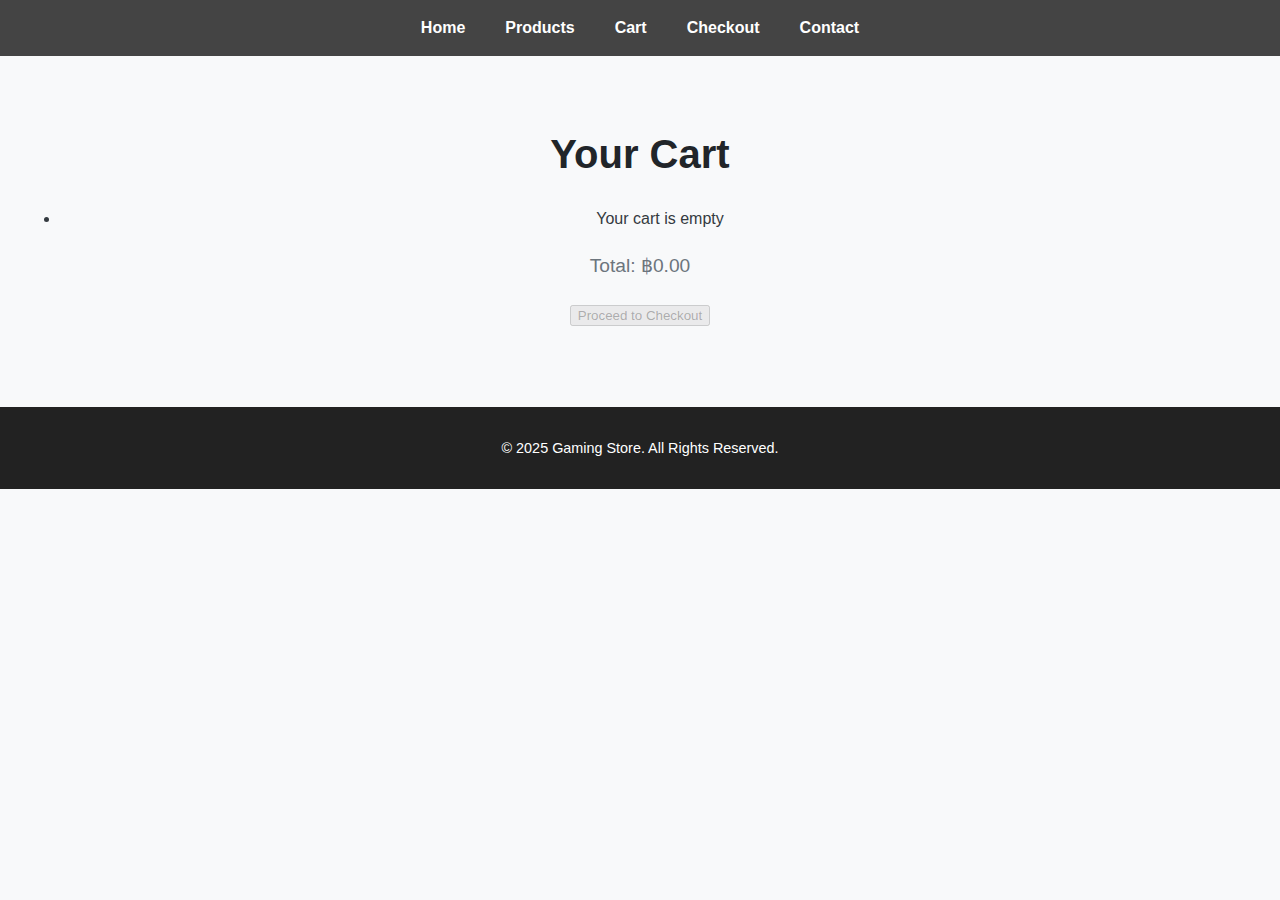
==== projectOAK-master/ec018a08d06a23cb1511f243cfb1a99b-7900fc07c69ebe237326db61d3c14cb859ce3072/cart.html @ 2f2337a3 "project" ====
<!DOCTYPE html>
<html lang="en">
<head>
    <meta charset="UTF-8">
    <meta name="viewport" content="width=device-width, initial-scale=1.0">
    <title>Cart - Gaming Store</title>
    <link rel="stylesheet" href="styles.css">
    <script defer src="cart.js"></script>
</head>
<body>
    <header>
        <nav>
            <ul>
                <li><a href="index.html">Home</a></li>
                <li><a href="products.html">Products</a></li>
                <li><a href="cart.html" aria-current="page">Cart</a></li>
                <li><a href="checkout.html">Checkout</a></li>
                <li><a href="contact.html">Contact</a></li>
            </ul>
        </nav>
    </header>

    <main>
        <section id="cart">
            <h1>Your Cart</h1>
            <div id="cart-items-container">
                <ul id="cart-items"></ul>
            </div>
            <div id="cart-summary">
                <p id="cart-total">Total: ฿0.00</p>
                <button id="checkout-button">Proceed to Checkout</button>
            </div>
        </section>
    </main>

    <footer>
        <p>&copy; 2025 Gaming Store. All Rights Reserved.</p>
    </footer>
</body>
</html>
---- projectOAK-master/ec018a08d06a23cb1511f243cfb1a99b-7900fc07c69ebe237326db61d3c14cb859ce3072/styles.css ----
/* General Styles */
body {
    font-family: 'Arial', sans-serif;
    margin: 0;
    padding: 0;
    background-color: #f8f9fa;
    color: #343a40;
    line-height: 1.6;
}

header {
    background-color: #444;
    color: #fff;
    padding: 15px 0;
}

header nav ul {
    list-style: none;
    display: flex;
    justify-content: center;
    align-items: center;
    padding: 0;
    margin: 0;
}

header nav ul li {
    margin: 0 20px;
}

header nav ul li a {
    text-decoration: none;
    color: #fff;
    font-weight: bold;
    transition: color 0.3s ease;
}

header nav ul li a:hover {
    color: #f8c01b;
}

/* Main Section */
main {
    padding: 40px 20px;
    text-align: center;
}

main h1 {
    margin-bottom: 20px;
    font-size: 2.5em;
    color: #212529;
}

main p {
    margin-bottom: 20px;
    font-size: 1.2em;
    color: #6c757d;
}

/* Footer */
footer {
    background-color: #222;
    color: #fff;
    text-align: center;
    padding: 15px 0;
    margin-top: 40px;
    font-size: 0.9em;
}

/* Product List */
.product-list {
    display: grid;
    grid-template-columns: repeat(auto-fit, minmax(300px, 1fr)); /* เพิ่ม grid-template-columns สำหรับการตอบสนอง */
    gap: 20px;
    padding: 20px;
}

.product-item {
    background: #fff;
    border: 1px solid #ddd;
    border-radius: 8px;
    padding: 20px;
    text-align: center;
    box-shadow: 0 4px 6px rgba(0, 0, 0, 0.1);
    transition: transform 0.2s ease, box-shadow 0.2s ease;
}

.product-item:hover {
    transform: translateY(-5px);
    box-shadow: 0 6px 10px rgba(0, 0, 0, 0.15);
}

.product-item img {
    width: 200px; /* กำหนดความกว้าง */
    height: 200px; /* กำหนดความสูง */
    object-fit: cover; /* ปรับขนาดรูปภาพให้พอดีกับกรอบ */
    border-radius: 10px; /* เพิ่มมุมโค้งเล็กน้อย (ไม่จำเป็นก็ได้) */
}

.product-item h2 {
    font-size: 1.5em;
    color: #212529;
    margin-bottom: 10px;
}

.product-item p {
    color: #6c757d;
    margin-bottom: 15px;
}

.product-item .price {
    font-size: 1.4em;
    color: #007bff;
    font-weight: bold;
    margin-bottom: 15px;
}

.product-item button {
    background-color: #28a745;
    color: #fff;
    border: none;
    padding: 10px 20px;
    cursor: pointer;
    border-radius: 5px;
    font-size: 1em;
    transition: background-color 0.3s ease;
}

.product-item button:hover {
    background-color: #218838;
}

/* Cart Page */
.cart-item {
    display: flex;
    align-items: center;
    margin-bottom: 20px;
}

.cart-item img {
    width: 100px;
    margin-right: 20px;
}

.cart-item .item-details {
    flex-grow: 1;
}

.cart-item button {
    background-color: #dc3545;
    color: #fff;
    border: none;
    padding: 10px 20px;
    cursor: pointer;
    border-radius: 5px;
    font-size: 1em;
    transition: background-color 0.3s ease;
}

.cart-item button:hover {
    background-color: #c82333;
}
/* Cart Sidebar */
#cart-sidebar {
    display: none;
    position: fixed;
    top: 0;
    right: 0;
    width: 300px;
    height: 100%;
    background-color: white;
    box-shadow: -4px 0 6px rgba(0, 0, 0, 0.1);
    padding: 20px;
    z-index: 100;
}

#cart-sidebar h2 {
    font-size: 1.5em;
    margin-bottom: 20px;
}
/* Cart Icon Styles */
#cart-container {
    position: relative;
}

#cart-icon {
    display: inline-block;
    position: relative;
    text-align: center;
}

#cart-icon img {
    width: 30px;
    height: 30px;
}

#cart-count {
    position: absolute;
    top: -5px;
    right: -5px;
    background-color: red;
    color: white;
    padding: 5px;
    border-radius: 50%;
    font-size: 12px;
    font-weight: bold;
}
/* ปรับการจัดตำแหน่งปุ่มเพิ่มและลบ */
.cart-item {
    display: flex;
    justify-content: space-between;
    align-items: center;
    margin-bottom: 15px;
}

.cart-item img {
    width: 50px;
    height: 50px;
    object-fit: contain;
}

.item-details {
    flex-grow: 1;
    padding: 0 10px;
}

.cart-item button {
    background-color: #3498db;
    color: white;
    border: none;
    padding: 5px 10px;
    border-radius: 5px;
    cursor: pointer;
}

.cart-item button:hover {
    background-color: #2980b9;
}

/* ปุ่มลบ */
.remove-item {
    background-color: #e74c3c;
}

.remove-item:hover {
    background-color: #c0392b;
}

/* ปุ่มเพิ่มและลดจำนวน */
.modify-quantity {
    display: flex;
    align-items: center;
}

.modify-quantity button {
    background-color: #2ecc71;
    padding: 5px 10px;
}

.modify-quantity span {
    margin: 0 10px;
}
/* Checkout Page */
#checkout-form input, #checkout-form textarea, #checkout-form select {
    width: 100%;
    padding: 10px;
    margin: 10px 0;
    border: 1px solid #ccc;
    border-radius: 5px;
}

#checkout-form button {
    background-color: #007bff;
    color: #fff;
    border: none;
    padding: 10px 20px;
    font-size: 1em;
    cursor: pointer;
    border-radius: 5px;
}

#checkout-form button:hover {
    background-color: #0056b3;
}

/* Product Card Image Styling */
.product-card img {
    width: 150px; /* กำหนดความกว้าง */
    height: 150px; /* กำหนดความสูง */
    object-fit: cover; /* ปรับขนาดรูปภาพให้พอดีกับกรอบ */
    border-radius: 10px; /* เพิ่มมุมโค้งเล็กน้อย */
    box-shadow: 0 4px 6px rgba(0, 0, 0, 0.1); /* เพิ่มเงาเพื่อให้ดูเด่น */
}

/* Product Grid (for smaller layouts) */
.product-grid {
    display: grid;
    grid-template-columns: repeat(auto-fit, minmax(200px, 1fr)); /* กำหนดคอลัมน์ให้ตอบสนองต่อหน้าจอ */
    gap: 20px; /* ระยะห่างระหว่างการ์ด */
    justify-items: center; /* จัดให้อยู่ตรงกลาง */
}
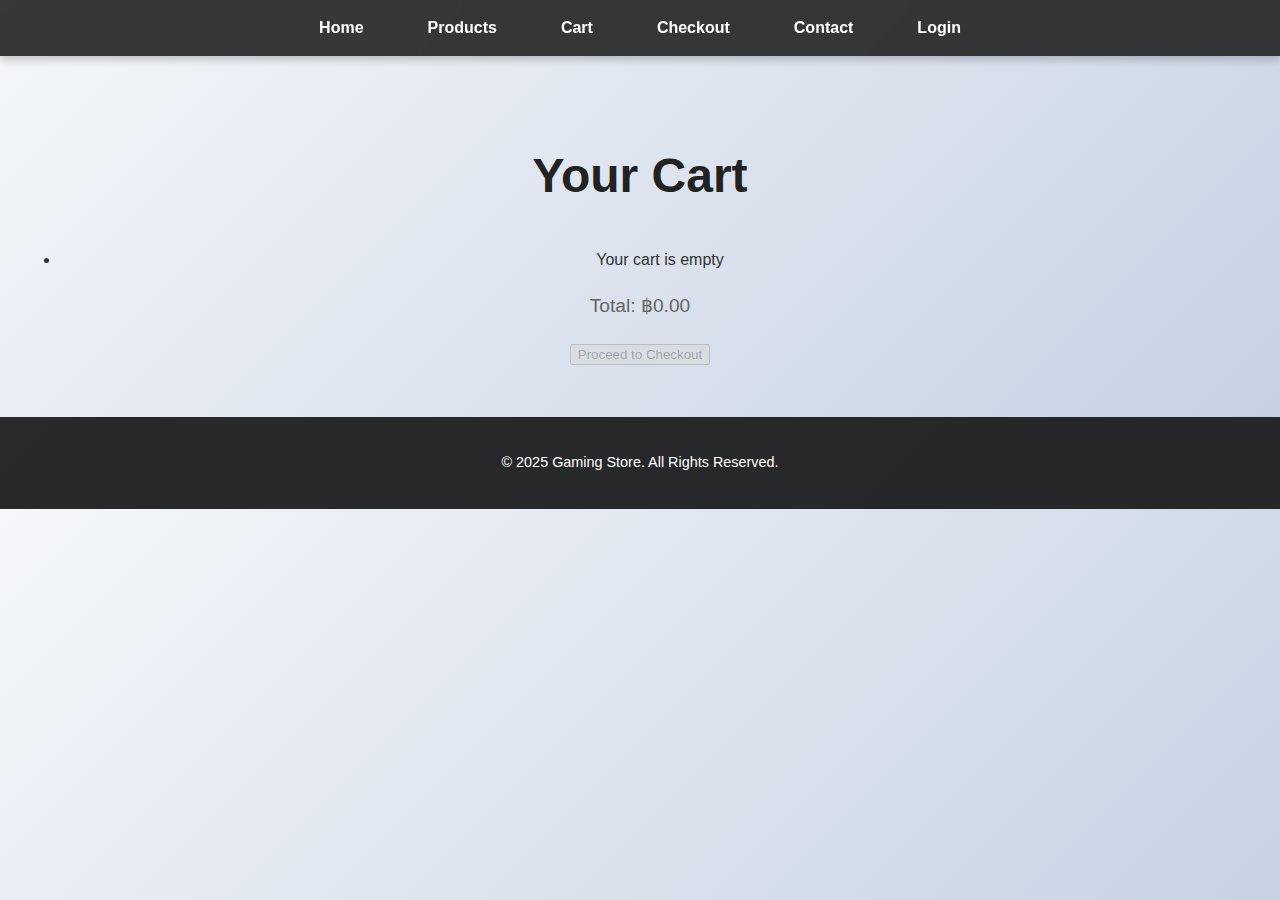
==== commit 60e7a5c8: ".." ====
--- a/projectOAK-master/ec018a08d06a23cb1511f243cfb1a99b-7900fc07c69ebe237326db61d3c14cb859ce3072/cart.html
+++ b/projectOAK-master/ec018a08d06a23cb1511f243cfb1a99b-7900fc07c69ebe237326db61d3c14cb859ce3072/cart.html
@@ -16,6 +16,7 @@
                 <li><a href="cart.html" aria-current="page">Cart</a></li>
                 <li><a href="checkout.html">Checkout</a></li>
                 <li><a href="contact.html">Contact</a></li>
+                <li><a href="login.html" aria-current="page">Login</a></li>
             </ul>
         </nav>
     </header>
--- a/projectOAK-master/ec018a08d06a23cb1511f243cfb1a99b-7900fc07c69ebe237326db61d3c14cb859ce3072/styles.css
+++ b/projectOAK-master/ec018a08d06a23cb1511f243cfb1a99b-7900fc07c69ebe237326db61d3c14cb859ce3072/styles.css
@@ -1,24 +1,25 @@
 /* General Styles */
 body {
-    font-family: 'Arial', sans-serif;
-    margin: 0;
-    padding: 0;
-    background-color: #f8f9fa;
-    color: #343a40;
+    font-family: 'Poppins', sans-serif;
+    margin: 0;
+    padding: 0;
+    background: linear-gradient(135deg, #f5f7fa, #c3cfe2);
+    color: #333;
     line-height: 1.6;
 }
 
 header {
-    background-color: #444;
+    background: rgba(34, 34, 34, 0.9);
     color: #fff;
     padding: 15px 0;
+    backdrop-filter: blur(10px);
+    box-shadow: 0 4px 8px rgba(0, 0, 0, 0.2);
 }
 
 header nav ul {
     list-style: none;
     display: flex;
     justify-content: center;
-    align-items: center;
     padding: 0;
     margin: 0;
 }
@@ -32,113 +33,121 @@
     color: #fff;
     font-weight: bold;
     transition: color 0.3s ease;
+    padding: 8px 12px;
+    border-radius: 8px;
 }
 
 header nav ul li a:hover {
-    color: #f8c01b;
+    color: #ffcc00;
+    background: rgba(255, 255, 255, 0.1);
 }
 
 /* Main Section */
 main {
-    padding: 40px 20px;
+    padding: 50px 20px;
     text-align: center;
 }
 
 main h1 {
-    margin-bottom: 20px;
-    font-size: 2.5em;
-    color: #212529;
+    font-size: 3em;
+    font-weight: 700;
+    color: #222;
 }
 
 main p {
-    margin-bottom: 20px;
-    font-size: 1.2em;
-    color: #6c757d;
+    font-size: 1.2em;
+    color: #666;
 }
 
 /* Footer */
 footer {
-    background-color: #222;
-    color: #fff;
-    text-align: center;
-    padding: 15px 0;
-    margin-top: 40px;
+    background: rgba(20, 20, 20, 0.9);
+    color: #fff;
+    text-align: center;
+    padding: 20px;
     font-size: 0.9em;
 }
 
 /* Product List */
 .product-list {
     display: grid;
-    grid-template-columns: repeat(auto-fit, minmax(300px, 1fr)); /* เพิ่ม grid-template-columns สำหรับการตอบสนอง */
+    grid-template-columns: repeat(5, 1fr);
     gap: 20px;
     padding: 20px;
+    justify-content: center;
 }
 
 .product-item {
-    background: #fff;
-    border: 1px solid #ddd;
-    border-radius: 8px;
-    padding: 20px;
-    text-align: center;
-    box-shadow: 0 4px 6px rgba(0, 0, 0, 0.1);
-    transition: transform 0.2s ease, box-shadow 0.2s ease;
+    background: rgba(255, 255, 255, 0.8);
+    border-radius: 12px;
+    padding: 20px;
+    text-align: center;
+    box-shadow: 0 6px 12px rgba(0, 0, 0, 0.1);
+    transition: transform 0.3s ease, box-shadow 0.3s ease;
+    backdrop-filter: blur(10px);
 }
 
 .product-item:hover {
-    transform: translateY(-5px);
-    box-shadow: 0 6px 10px rgba(0, 0, 0, 0.15);
+    transform: translateY(-8px);
+    box-shadow: 0 10px 20px rgba(0, 0, 0, 0.15);
 }
 
 .product-item img {
-    width: 200px; /* กำหนดความกว้าง */
-    height: 200px; /* กำหนดความสูง */
-    object-fit: cover; /* ปรับขนาดรูปภาพให้พอดีกับกรอบ */
-    border-radius: 10px; /* เพิ่มมุมโค้งเล็กน้อย (ไม่จำเป็นก็ได้) */
+    width: 220px;
+    height: 220px;
+    object-fit: cover;
+    border-radius: 12px;
 }
 
 .product-item h2 {
     font-size: 1.5em;
-    color: #212529;
-    margin-bottom: 10px;
+    color: #222;
 }
 
 .product-item p {
-    color: #6c757d;
-    margin-bottom: 15px;
+    color: #555;
+    font-size: 1em;
 }
 
 .product-item .price {
     font-size: 1.4em;
     color: #007bff;
     font-weight: bold;
-    margin-bottom: 15px;
 }
 
 .product-item button {
-    background-color: #28a745;
+    background: linear-gradient(135deg, #28a745, #218838);
     color: #fff;
     border: none;
-    padding: 10px 20px;
+    padding: 12px 20px;
     cursor: pointer;
-    border-radius: 5px;
+    border-radius: 8px;
     font-size: 1em;
-    transition: background-color 0.3s ease;
+    transition: all 0.3s ease;
+    box-shadow: 0 4px 8px rgba(0, 0, 0, 0.2);
 }
 
 .product-item button:hover {
-    background-color: #218838;
+    background: linear-gradient(135deg, #218838, #1e7e34);
 }
 
 /* Cart Page */
 .cart-item {
     display: flex;
     align-items: center;
-    margin-bottom: 20px;
+    margin-bottom: 15px;
+    background: rgba(255, 255, 255, 0.8);
+    padding: 12px;
+    border-radius: 10px;
+    box-shadow: 0 3px 6px rgba(0, 0, 0, 0.1);
 }
 
 .cart-item img {
-    width: 100px;
-    margin-right: 20px;
+    width: 80px;
+    height: 80px;
+    object-fit: cover;
+    border-radius: 8px;
+    margin-right: 15px;
 }
 
 .cart-item .item-details {
@@ -146,155 +155,507 @@
 }
 
 .cart-item button {
-    background-color: #dc3545;
+    background: linear-gradient(135deg, #e74c3c, #c0392b);
     color: #fff;
     border: none;
-    padding: 10px 20px;
+    padding: 8px 15px;
+    border-radius: 6px;
     cursor: pointer;
-    border-radius: 5px;
+    transition: background 0.3s ease;
+}
+
+.cart-item button:hover {
+    background: linear-gradient(135deg, #c0392b, #a93226);
+}
+
+/* Checkout */
+#checkout-form input, 
+#checkout-form textarea, 
+#checkout-form select {
+    width: 100%;
+    padding: 12px;
+    margin: 8px 0;
+    border: 1px solid #ccc;
+    border-radius: 8px;
     font-size: 1em;
-    transition: background-color 0.3s ease;
-}
-
-.cart-item button:hover {
-    background-color: #c82333;
-}
+}
+
+#checkout-form button {
+    background: linear-gradient(135deg, #007bff, #0056b3);
+    color: white;
+    border: none;
+    padding: 12px 20px;
+    font-size: 1.2em;
+    border-radius: 8px;
+    cursor: pointer;
+    transition: all 0.3s ease;
+}
+
+#checkout-form button:hover {
+    background: linear-gradient(135deg, #0056b3, #004494);
+}
+
 /* Cart Sidebar */
 #cart-sidebar {
     display: none;
     position: fixed;
     top: 0;
     right: 0;
-    width: 300px;
+    width: 320px;
     height: 100%;
-    background-color: white;
+    background: rgba(255, 255, 255, 0.95);
     box-shadow: -4px 0 6px rgba(0, 0, 0, 0.1);
     padding: 20px;
-    z-index: 100;
+    backdrop-filter: blur(10px);
 }
 
 #cart-sidebar h2 {
-    font-size: 1.5em;
-    margin-bottom: 20px;
-}
-/* Cart Icon Styles */
-#cart-container {
-    position: relative;
-}
-
-#cart-icon {
-    display: inline-block;
-    position: relative;
-    text-align: center;
-}
-
+    font-size: 1.6em;
+    font-weight: bold;
+}
+
+/* Cart Icon */
 #cart-icon img {
-    width: 30px;
-    height: 30px;
+    width: 35px;
+    height: 35px;
 }
 
 #cart-count {
     position: absolute;
     top: -5px;
     right: -5px;
-    background-color: red;
+    background: red;
     color: white;
     padding: 5px;
     border-radius: 50%;
-    font-size: 12px;
+    font-size: 14px;
+}
+
+/* Responsive */
+@media (max-width: 768px) {
+    .product-list {
+        grid-template-columns: repeat(2, 1fr);
+    }
+
+    .cart-item {
+        flex-direction: column;
+        align-items: flex-start;
+    }
+
+    .cart-item img {
+        width: 100%;
+        max-width: 100px;
+    }
+}
+
+/* Responsive Grid Adjustments */
+@media screen and (max-width: 1200px) {
+    .product-list {
+        grid-template-columns: repeat(4, 1fr);
+    }
+}
+
+@media screen and (max-width: 992px) {
+    .product-list {
+        grid-template-columns: repeat(3, 1fr);
+    }
+
+    .product-grid {
+        grid-template-columns: repeat(2, 1fr);
+    }
+}
+
+@media screen and (max-width: 768px) {
+    .product-list {
+        grid-template-columns: repeat(2, 1fr);
+    }
+}
+
+@media screen and (max-width: 600px) {
+    .product-grid {
+        grid-template-columns: repeat(1, 1fr);
+    }
+}
+
+@media screen and (max-width: 480px) {
+    .product-list {
+        grid-template-columns: repeat(1, 1fr);
+    }
+}
+
+/* Product Grid */
+.product-grid {
+    display: grid;
+    grid-template-columns: repeat(3, 1fr);
+    gap: 20px;
+    padding: 20px;
+    justify-content: flex-start;
+}
+
+/* Product Card */
+.product-card {
+    min-width: 280px; /* กำหนดขนาดขั้นต่ำของการ์ด */
+    flex: 0 0 auto;
+}
+
+.product-card img {
+    width: 200px;
+    height: 200px;
+    object-fit: cover;
+    border-radius: 8px;
+}/* General Styles */
+body {
+    font-family: 'Poppins', sans-serif;
+    margin: 0;
+    padding: 0;
+    background: linear-gradient(135deg, #f5f7fa, #c3cfe2);
+    color: #333;
+    line-height: 1.6;
+}
+
+header {
+    background: rgba(34, 34, 34, 0.9);
+    color: #fff;
+    padding: 15px 0;
+    backdrop-filter: blur(10px);
+    box-shadow: 0 4px 8px rgba(0, 0, 0, 0.2);
+}
+
+header nav ul {
+    list-style: none;
+    display: flex;
+    justify-content: center;
+    padding: 0;
+    margin: 0;
+}
+
+header nav ul li {
+    margin: 0 20px;
+}
+
+header nav ul li a {
+    text-decoration: none;
+    color: #fff;
     font-weight: bold;
-}
-/* ปรับการจัดตำแหน่งปุ่มเพิ่มและลบ */
-.cart-item {
-    display: flex;
-    justify-content: space-between;
-    align-items: center;
+    transition: color 0.3s ease;
+    padding: 8px 12px;
+    border-radius: 8px;
+}
+
+header nav ul li a:hover {
+    color: #ffcc00;
+    background: rgba(255, 255, 255, 0.1);
+}
+
+/* Main Section */
+main {
+    padding: 50px 20px;
+    text-align: center;
+}
+
+main h1 {
+    font-size: 3em;
+    font-weight: 700;
+    color: #222;
+}
+
+main p {
+    font-size: 1.2em;
+    color: #666;
+}
+
+/* Login Section */
+.login-section {
+    max-width: 400px;
+    margin: 40px auto;
+    background: rgba(255, 255, 255, 0.8);
+    padding: 40px;
+    border-radius: 12px;
+    box-shadow: 0 6px 12px rgba(0, 0, 0, 0.1);
+    backdrop-filter: blur(10px);
+}
+
+.login-section h1 {
+    margin-bottom: 20px;
+    color: #222;
+}
+
+.login-section .form-group {
     margin-bottom: 15px;
-}
-
-.cart-item img {
-    width: 50px;
-    height: 50px;
-    object-fit: contain;
-}
-
-.item-details {
-    flex-grow: 1;
-    padding: 0 10px;
-}
-
-.cart-item button {
-    background-color: #3498db;
+    text-align: left;
+}
+
+.login-section .form-group label {
+    display: block;
+    margin-bottom: 5px;
+    color: #333;
+}
+
+.login-section .form-group input {
+    width: 100%;
+    padding: 10px;
+    border: 1px solid #ccc;
+    border-radius: 8px;
+    font-size: 1em;
+}
+
+.login-section button {
+    background: linear-gradient(135deg, #007bff, #0056b3);
     color: white;
     border: none;
-    padding: 5px 10px;
-    border-radius: 5px;
+    padding: 12px 20px;
+    font-size: 1.2em;
+    border-radius: 8px;
     cursor: pointer;
-}
-
-.cart-item button:hover {
-    background-color: #2980b9;
-}
-
-/* ปุ่มลบ */
-.remove-item {
-    background-color: #e74c3c;
-}
-
-.remove-item:hover {
-    background-color: #c0392b;
-}
-
-/* ปุ่มเพิ่มและลดจำนวน */
-.modify-quantity {
+    transition: all 0.3s ease;
+}
+
+.login-section button:hover {
+    background: linear-gradient(135deg, #0056b3, #004494);
+}
+
+/* Footer */
+footer {
+    background: rgba(20, 20, 20, 0.9);
+    color: #fff;
+    text-align: center;
+    padding: 20px;
+    font-size: 0.9em;
+}/* General Styles */
+body {
+    font-family: 'Poppins', sans-serif;
+    margin: 0;
+    padding: 0;
+    background: linear-gradient(135deg, #f5f7fa, #c3cfe2);
+    color: #333;
+    line-height: 1.6;
+}
+
+header {
+    background: rgba(34, 34, 34, 0.9);
+    color: #fff;
+    padding: 15px 0;
+    backdrop-filter: blur(10px);
+    box-shadow: 0 4px 8px rgba(0, 0, 0, 0.2);
+}
+
+header nav ul {
+    list-style: none;
     display: flex;
-    align-items: center;
-}
-
-.modify-quantity button {
-    background-color: #2ecc71;
-    padding: 5px 10px;
-}
-
-.modify-quantity span {
-    margin: 0 10px;
-}
-/* Checkout Page */
-#checkout-form input, #checkout-form textarea, #checkout-form select {
+    justify-content: center;
+    padding: 0;
+    margin: 0;
+}
+
+header nav ul li {
+    margin: 0 20px;
+}
+
+header nav ul li a {
+    text-decoration: none;
+    color: #fff;
+    font-weight: bold;
+    transition: color 0.3s ease;
+    padding: 8px 12px;
+    border-radius: 8px;
+}
+
+header nav ul li a:hover {
+    color: #ffcc00;
+    background: rgba(255, 255, 255, 0.1);
+}
+
+/* Main Section */
+main {
+    padding: 50px 20px;
+    text-align: center;
+}
+
+main h1 {
+    font-size: 3em;
+    font-weight: 700;
+    color: #222;
+}
+
+main p {
+    font-size: 1.2em;
+    color: #666;
+}
+
+/* Register Section */
+.register-section {
+    max-width: 400px;
+    margin: 40px auto;
+    background: rgba(255, 255, 255, 0.8);
+    padding: 40px;
+    border-radius: 12px;
+    box-shadow: 0 6px 12px rgba(0, 0, 0, 0.1);
+    backdrop-filter: blur(10px);
+}
+
+.register-section h1 {
+    margin-bottom: 20px;
+    color: #222;
+}
+
+.register-section .form-group {
+    margin-bottom: 15px;
+    text-align: left;
+}
+
+.register-section .form-group label {
+    display: block;
+    margin-bottom: 5px;
+    color: #333;
+}
+
+.register-section .form-group input {
     width: 100%;
     padding: 10px;
-    margin: 10px 0;
     border: 1px solid #ccc;
-    border-radius: 5px;
-}
-
-#checkout-form button {
-    background-color: #007bff;
-    color: #fff;
+    border-radius: 8px;
+    font-size: 1em;
+}
+
+.register-section button {
+    background: linear-gradient(135deg, #007bff, #0056b3);
+    color: white;
     border: none;
-    padding: 10px 20px;
+    padding: 12px 20px;
+    font-size: 1.2em;
+    border-radius: 8px;
+    cursor: pointer;
+    transition: all 0.3s ease;
+}
+
+.register-section button:hover {
+    background: linear-gradient(135deg, #0056b3, #004494);
+}
+
+/* Footer */
+footer {
+    background: rgba(20, 20, 20, 0.9);
+    color: #fff;
+    text-align: center;
+    padding: 20px;
+    font-size: 0.9em;
+}/* General Styles */
+body {
+    font-family: 'Poppins', sans-serif;
+    margin: 0;
+    padding: 0;
+    background: linear-gradient(135deg, #f5f7fa, #c3cfe2);
+    color: #333;
+    line-height: 1.6;
+}
+
+header {
+    background: rgba(34, 34, 34, 0.9);
+    color: #fff;
+    padding: 15px 0;
+    backdrop-filter: blur(10px);
+    box-shadow: 0 4px 8px rgba(0, 0, 0, 0.2);
+}
+
+header nav ul {
+    list-style: none;
+    display: flex;
+    justify-content: center;
+    padding: 0;
+    margin: 0;
+}
+
+header nav ul li {
+    margin: 0 20px;
+}
+
+header nav ul li a {
+    text-decoration: none;
+    color: #fff;
+    font-weight: bold;
+    transition: color 0.3s ease;
+    padding: 8px 12px;
+    border-radius: 8px;
+}
+
+header nav ul li a:hover {
+    color: #ffcc00;
+    background: rgba(255, 255, 255, 0.1);
+}
+
+/* Main Section */
+main {
+    padding: 50px 20px;
+    text-align: center;
+}
+
+main h1 {
+    font-size: 3em;
+    font-weight: 700;
+    color: #222;
+}
+
+main p {
+    font-size: 1.2em;
+    color: #666;
+}
+
+/* Checkout Section */
+.checkout-section {
+    max-width: 600px;
+    margin: 40px auto;
+    background: rgba(255, 255, 255, 0.8);
+    padding: 40px;
+    border-radius: 12px;
+    box-shadow: 0 6px 12px rgba(0, 0, 0, 0.1);
+    backdrop-filter: blur(10px);
+}
+
+.checkout-section h1 {
+    margin-bottom: 20px;
+    color: #222;
+}
+
+.checkout-section .form-group {
+    margin-bottom: 15px;
+    text-align: left;
+}
+
+.checkout-section .form-group label {
+    display: block;
+    margin-bottom: 5px;
+    color: #333;
+}
+
+.checkout-section .form-group input,
+.checkout-section .form-group select {
+    width: 100%;
+    padding: 10px;
+    border: 1px solid #ccc;
+    border-radius: 8px;
     font-size: 1em;
+}
+
+.checkout-section button {
+    background: linear-gradient(135deg, #007bff, #0056b3);
+    color: white;
+    border: none;
+    padding: 12px 20px;
+    font-size: 1.2em;
+    border-radius: 8px;
     cursor: pointer;
-    border-radius: 5px;
-}
-
-#checkout-form button:hover {
-    background-color: #0056b3;
-}
-
-/* Product Card Image Styling */
-.product-card img {
-    width: 150px; /* กำหนดความกว้าง */
-    height: 150px; /* กำหนดความสูง */
-    object-fit: cover; /* ปรับขนาดรูปภาพให้พอดีกับกรอบ */
-    border-radius: 10px; /* เพิ่มมุมโค้งเล็กน้อย */
-    box-shadow: 0 4px 6px rgba(0, 0, 0, 0.1); /* เพิ่มเงาเพื่อให้ดูเด่น */
-}
-
-/* Product Grid (for smaller layouts) */
-.product-grid {
-    display: grid;
-    grid-template-columns: repeat(auto-fit, minmax(200px, 1fr)); /* กำหนดคอลัมน์ให้ตอบสนองต่อหน้าจอ */
-    gap: 20px; /* ระยะห่างระหว่างการ์ด */
-    justify-items: center; /* จัดให้อยู่ตรงกลาง */
-}
+    transition: all 0.3s ease;
+}
+
+.checkout-section button:hover {
+    background: linear-gradient(135deg, #0056b3, #004494);
+}
+
+/* Footer */
+footer {
+    background: rgba(20, 20, 20, 0.9);
+    color: #fff;
+    text-align: center;
+    padding: 20px;
+    font-size: 0.9em;
+}